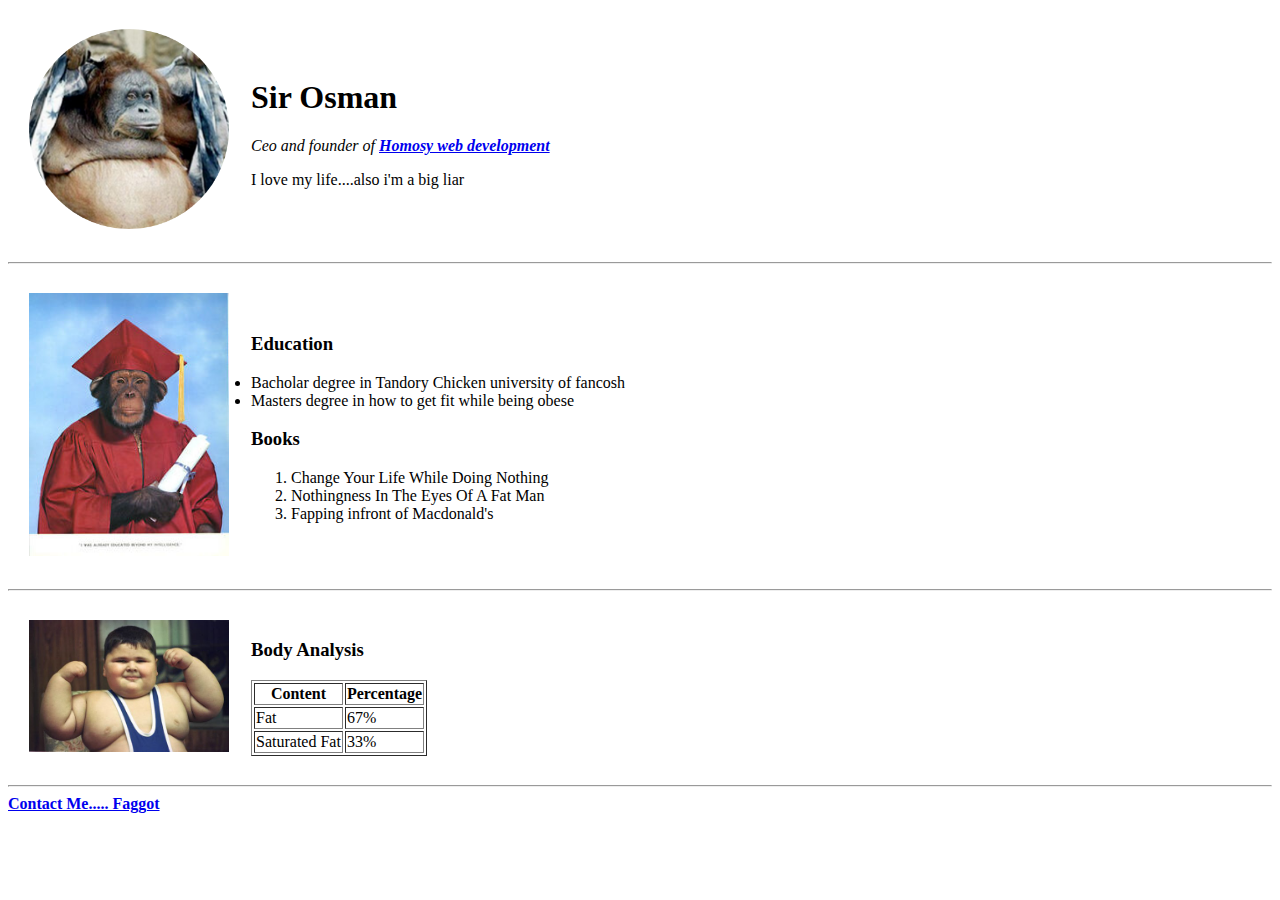
==== index.html @ 43e2e0fc "initial website files" ====
<!DOCTYPE html>
<html lang="en" dir="ltr">
  <head>
    <meta charset="utf-8">
    <title>🤓personal site</title>
  </head>
  <body>

      <table cellspacing="20">
        <tr>
          <td><img src="aza.png" alt="" width="200"></td>
          <td><h1>Sir Osman</h1>
          <p><em>Ceo and founder of <strong><a href="C:\Users\Kezra\Desktop\web mdev\HTML-Personal Site\homosy.html">Homosy web development</a></strong></em></p>
          <p>I love my life....also i'm a big liar</p></td>
        </tr>
      </table>

    <hr>
    <table cellspacing="20">
      <tr>
        <td><img src="m.jpg" alt="" width="200"></td>
        <td><h3>Education</h3>

        <li>Bacholar degree in Tandory Chicken university of fancosh</li>
        <li>Masters degree in how to get fit while being obese</li>
        <h3>Books</h3>
        <ol>
          <li>Change Your Life While Doing Nothing</li>
          <li>Nothingness In The Eyes Of A Fat Man</li>
          <li>Fapping infront of Macdonald's</li>
        </ol></td>
      </tr>
    </table>
    <hr>
    <table cellspacing="20">
      <tr>
        <td><img src="fat.jpg" alt="" width="200"></td>
        <td>    <h3>Body Analysis</h3>

            <table border="1">
              <thead>
                <tr>
                  <th>Content</th>
                  <th>Percentage</th>
                </tr>

              </thead>
              <tbody>
                <tr>
                  <td>Fat</td>
                  <td>67%</td>
                </tr>
                <tr>
                  <td>Saturated Fat</td>
                  <td>33%</td>
                </tr>
              </tbody>
            </table></td>

      </tr>
    </table>


    <hr>

    <strong><a href="C:\Users\Kezra\Desktop\web mdev\HTML-Personal Site\contact me.html">Contact Me..... Faggot</a></strong>



  </body>
</html>
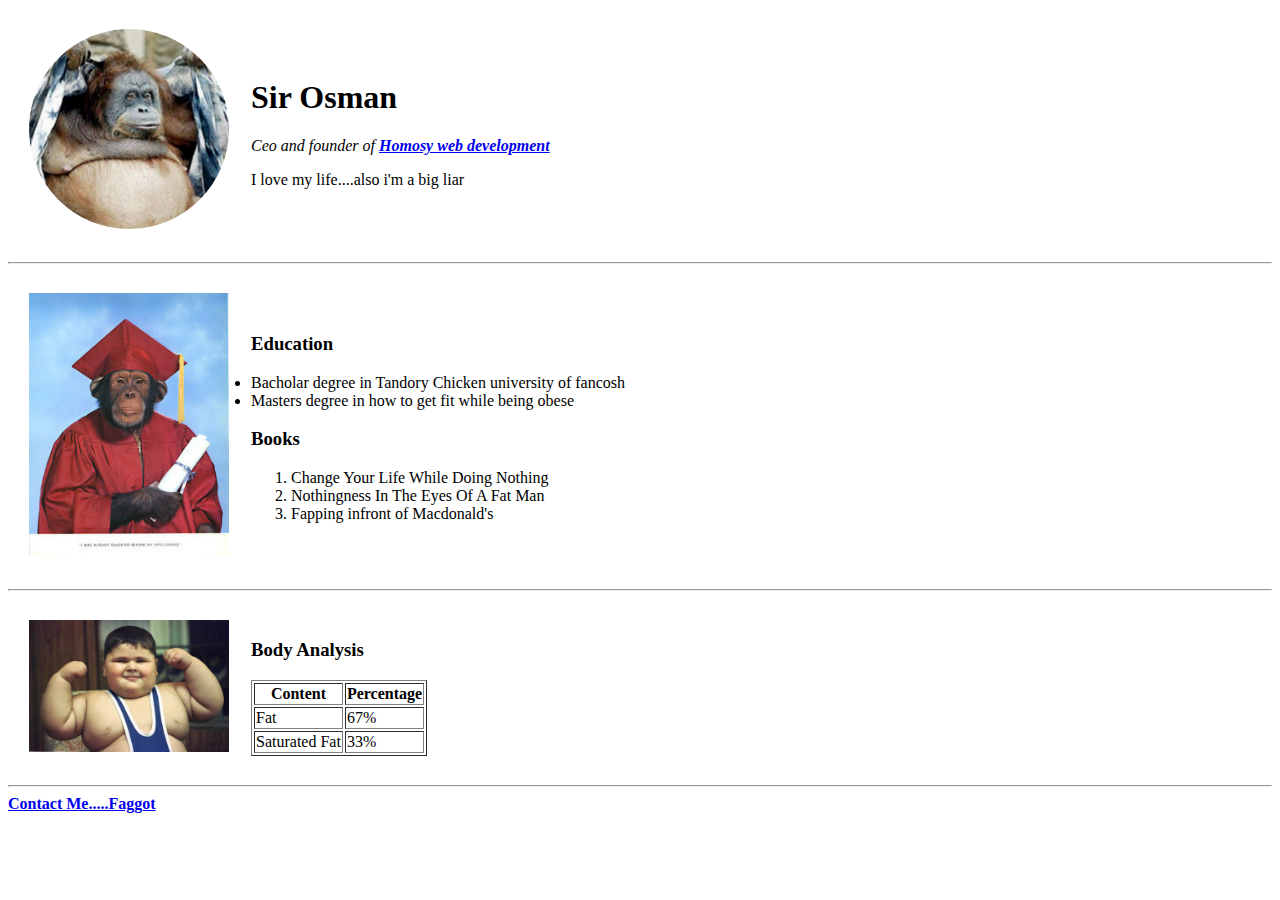
==== commit e69fe4d2: "Add files via upload" ====
--- a/index.html
+++ b/index.html
@@ -10,7 +10,7 @@
         <tr>
           <td><img src="aza.png" alt="" width="200"></td>
           <td><h1>Sir Osman</h1>
-          <p><em>Ceo and founder of <strong><a href="C:\Users\Kezra\Desktop\web mdev\HTML-Personal Site\homosy.html">Homosy web development</a></strong></em></p>
+          <p><em>Ceo and founder of <strong><a href="homosy.html">Homosy web development</a></strong></em></p>
           <p>I love my life....also i'm a big liar</p></td>
         </tr>
       </table>
@@ -63,7 +63,7 @@
 
     <hr>
 
-    <strong><a href="C:\Users\Kezra\Desktop\web mdev\HTML-Personal Site\contact me.html">Contact Me..... Faggot</a></strong>
+    <strong><a href="contact me.html">Contact Me.....Faggot</a></strong>
 
 
 
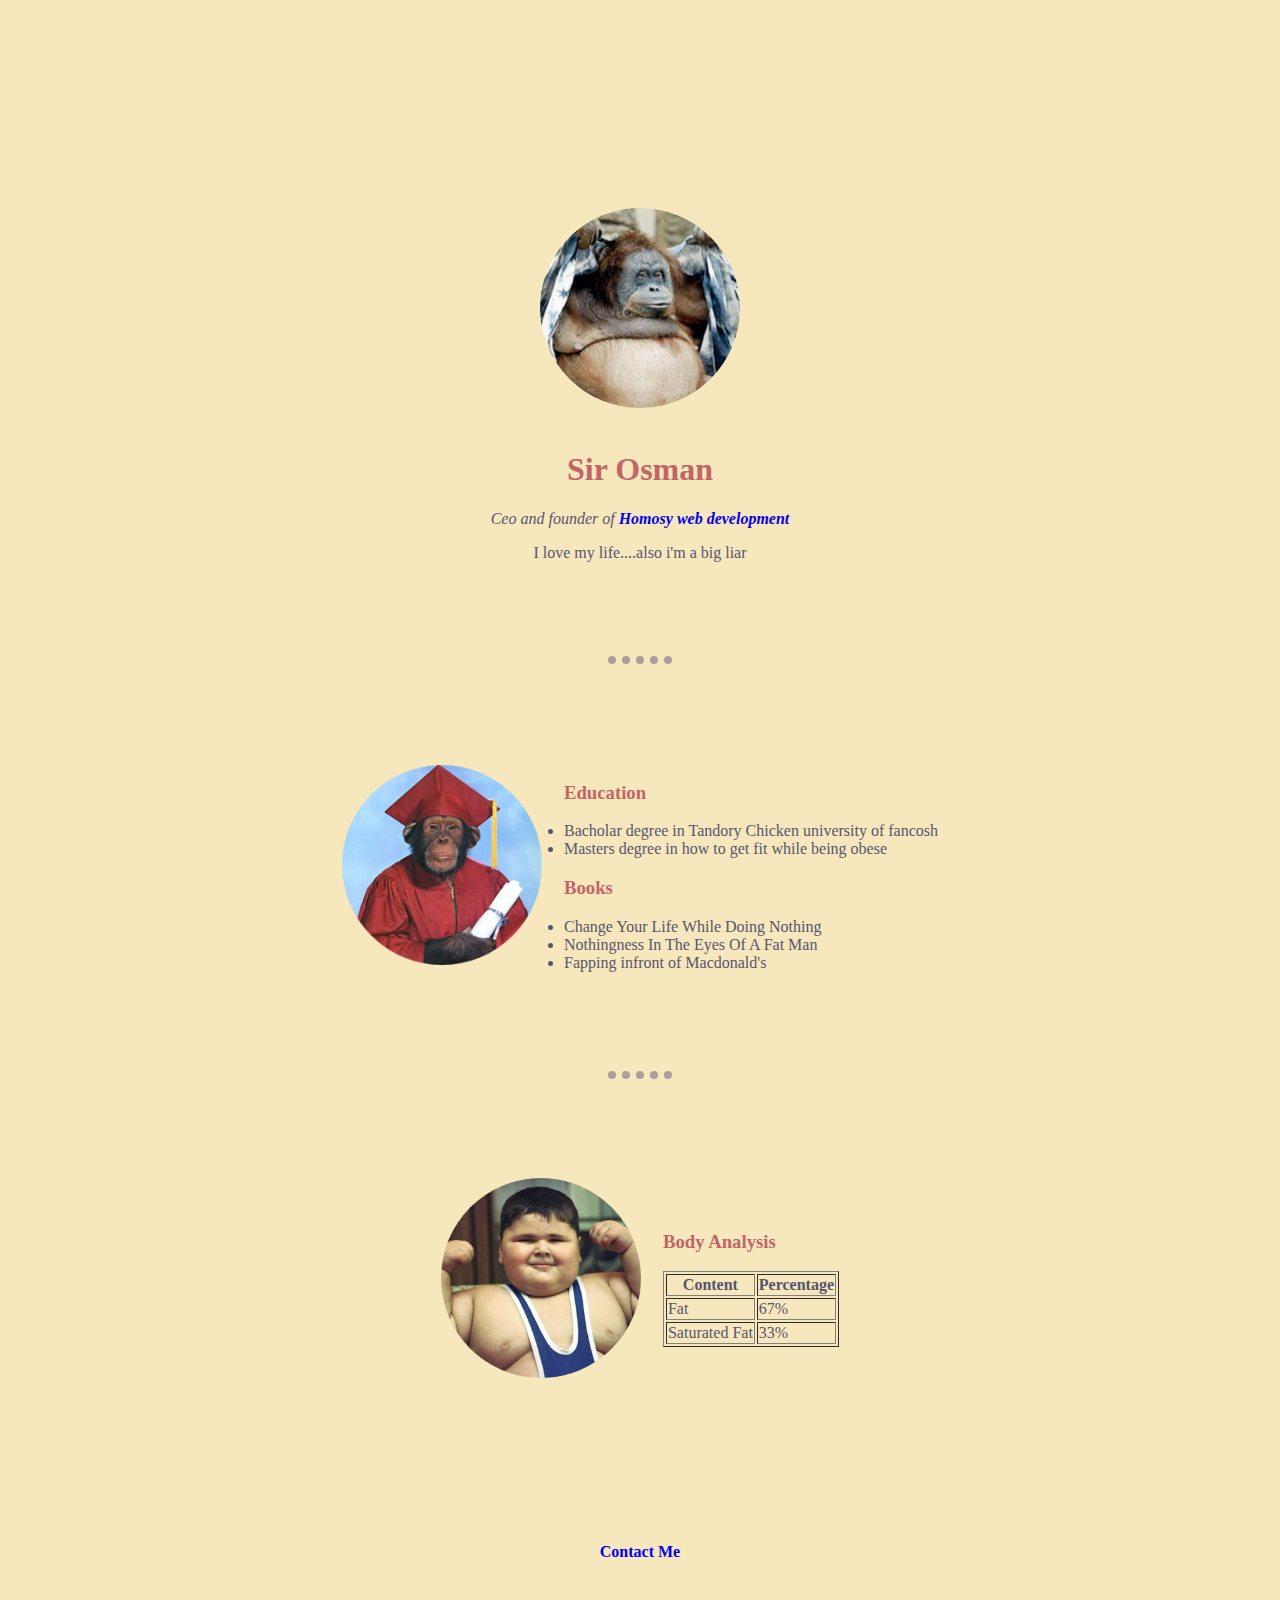
==== commit 1ec00f28: "Add files via upload" ====
--- a/index.html
+++ b/index.html
@@ -3,69 +3,89 @@
   <head>
     <meta charset="utf-8">
     <title>🤓personal site</title>
+    <link rel="stylesheet" href="css/Styles.css">
   </head>
-  <body>
 
-      <table cellspacing="20">
-        <tr>
-          <td><img src="aza.png" alt="" width="200"></td>
-          <td><h1>Sir Osman</h1>
-          <p><em>Ceo and founder of <strong><a href="homosy.html">Homosy web development</a></strong></em></p>
-          <p>I love my life....also i'm a big liar</p></td>
-        </tr>
-      </table>
+  <body  style=" background-color:#f7e7bd;">
+<center>
 
-    <hr>
-    <table cellspacing="20">
-      <tr>
-        <td><img src="m.jpg" alt="" width="200"></td>
-        <td><h3>Education</h3>
 
-        <li>Bacholar degree in Tandory Chicken university of fancosh</li>
-        <li>Masters degree in how to get fit while being obese</li>
-        <h3>Books</h3>
-        <ol>
-          <li>Change Your Life While Doing Nothing</li>
-          <li>Nothingness In The Eyes Of A Fat Man</li>
-          <li>Fapping infront of Macdonald's</li>
-        </ol></td>
-      </tr>
-    </table>
-    <hr>
-    <table cellspacing="20">
-      <tr>
-        <td><img src="fat.jpg" alt="" width="200"></td>
-        <td>    <h3>Body Analysis</h3>
 
-            <table border="1">
-              <thead>
-                <tr>
-                  <th>Content</th>
-                  <th>Percentage</th>
-                </tr>
+<div class="photo1">
+  <img src="aza.png" alt="" width="200"><br><br>
+    <h1>Sir Osman</h1>
+<p>
+  <em>Ceo and founder of
+      <strong>
+      <a class="ul" href="C:\Users\Kezra\Desktop\web mdev\HTML-Personal Site\homosy.html">Homosy web development</a>
+      </strong>
+  </em>
+</p>
+    <p>I love my life....also i'm a big liar</p>
 
-              </thead>
-              <tbody>
-                <tr>
-                  <td>Fat</td>
-                  <td>67%</td>
-                </tr>
-                <tr>
-                  <td>Saturated Fat</td>
-                  <td>33%</td>
-                </tr>
-              </tbody>
-            </table></td>
-
-      </tr>
-    </table>
+</div>
 
 
     <hr>
+<div class="photo2">
+  <table cellspacing="20">
+    <tr>
+      <td><img src="edu.png" alt="" width="200"></td>
+      <td><h3>Education</h3>
 
-    <strong><a href="contact me.html">Contact Me.....Faggot</a></strong>
+      <li>Bacholar degree in Tandory Chicken university of fancosh</li>
+      <li>Masters degree in how to get fit while being obese</li>
+      <h3>Books</h3>
+
+        <li>Change Your Life While Doing Nothing</li>
+        <li>Nothingness In The Eyes Of A Fat Man</li>
+        <li>Fapping infront of Macdonald's</li>
+      </td>
+    </tr>
+  </table>
+</div>
+
+
+    <hr>
+<div class="photo3">
+  <table cellspacing="20">
+    <tr>
+      <td><img src="fatt.png" alt="" width="200"></td>
+      <td>    <h3>Body Analysis</h3>
+
+          <table border="1">
+            <thead>
+              <tr>
+                <th>Content</th>
+                <th>Percentage</th>
+              </tr>
+
+            </thead>
+            <tbody>
+              <tr>
+                <td>Fat</td>
+                <td>67%</td>
+              </tr>
+              <tr>
+                <td>Saturated Fat</td>
+                <td>33%</td>
+              </tr>
+            </tbody>
+          </table></td>
+
+    </tr>
+  </table>
+</div>
 
 
 
+    
+<div class="contact">
+  <strong><a class="ul" href="C:\Users\Kezra\Desktop\web mdev\HTML-Personal Site\contact me.html">Contact Me</a></strong>
+</div>
+
+
+</center>
+
   </body>
 </html>
--- a/css/Styles.css
+++ b/css/Styles.css
@@ -0,0 +1,58 @@
+body{
+  background-color:#f7e7bd;
+}
+
+h1{
+  color: #c26565;
+}
+h3 {
+  color: #c26565;
+}
+p {
+  color: #56556e;
+}
+li {
+  color: #56556e;
+}
+hr{
+  border-color: #ad9d9d;
+  border-style:none;
+  border-top-style: dotted;
+  border-width: 8px;
+
+  width: 5%;
+
+}
+table {
+  color: #56556e;
+}
+
+.photo1{
+  padding-top: 200px;
+  padding-bottom: 70px;
+
+}
+
+.photo2{
+  padding-top: 70px;
+  padding-bottom: 70px;
+}
+.photo3{
+  padding-top: 70px;
+  padding-bottom: 70px;
+}
+.contact{
+  padding-top: 70px;
+  padding-bottom: 60px;
+}
+.ul{
+  text-decoration: none;
+}
+.bravo{
+
+  margin: auto 40%;
+}
+
+.like{
+  margin: 200px 45% auto;
+}
